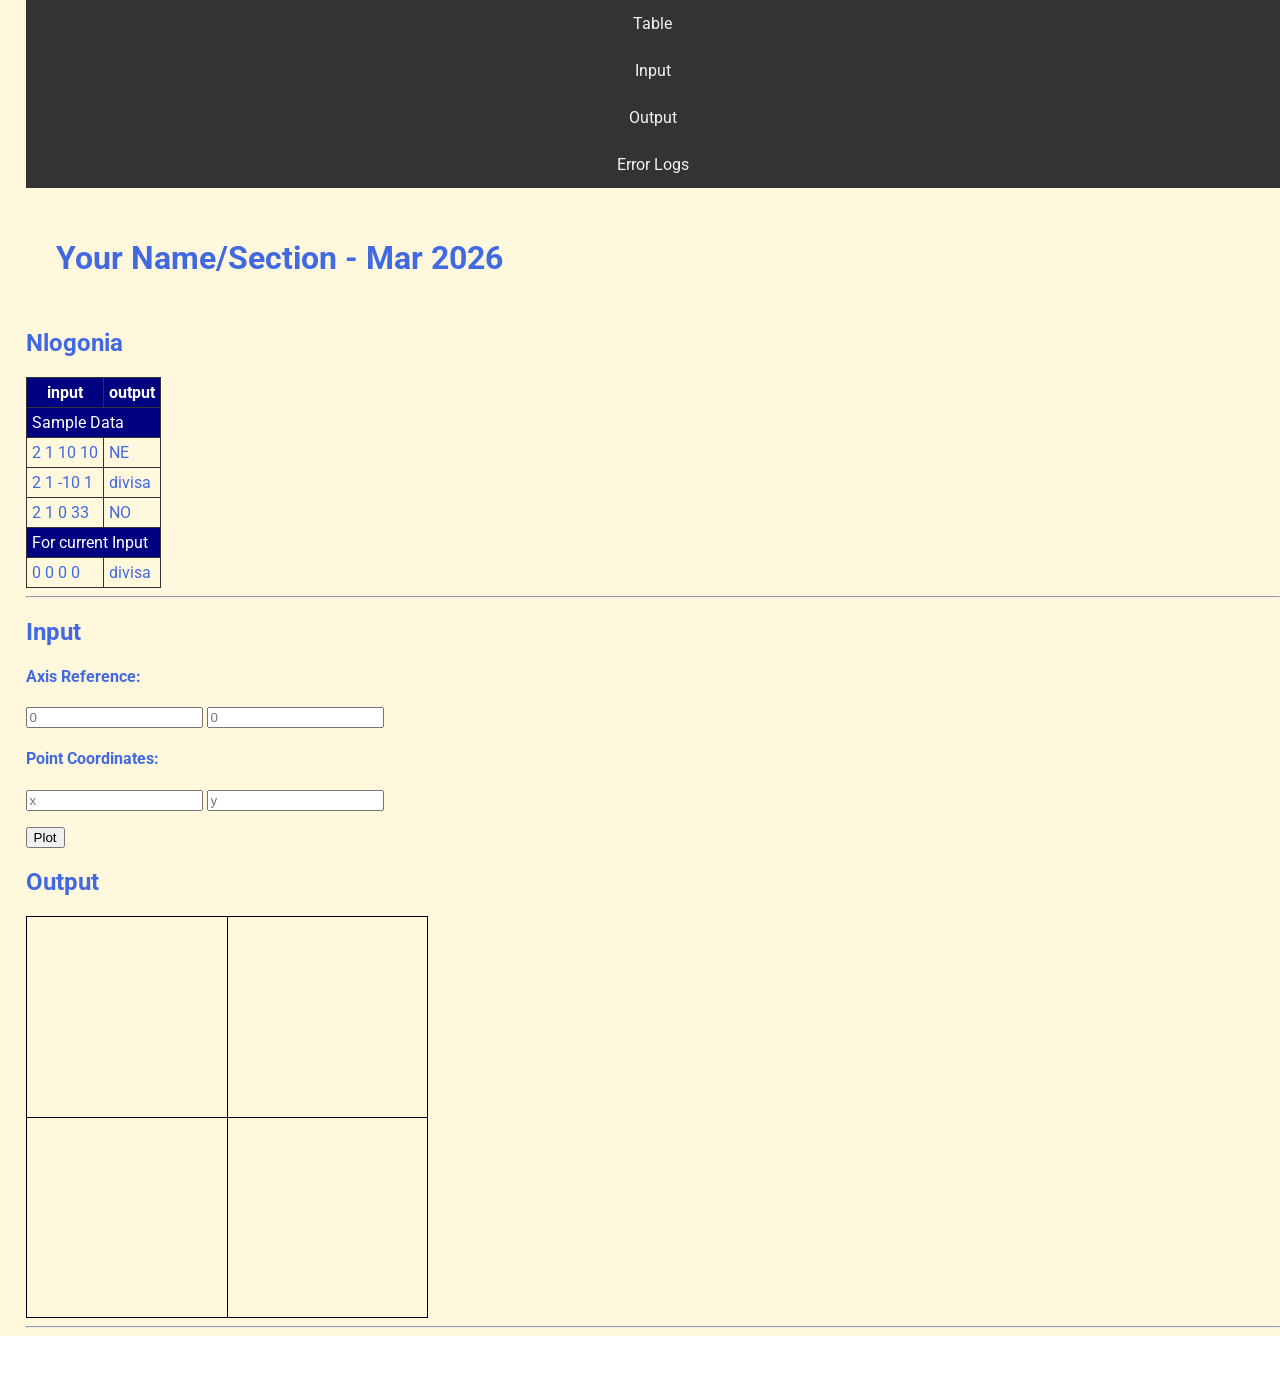
==== public/3rdGraded/index.html @ 5672c5ba "3rdgraded" ====
<!DOCTYPE html>
<html>
<head>
  <meta charset="utf-8">
  <meta name="viewport" content="width=device-width">
  <!-- change the authors name to both your names-->
  <meta name="author" content="Sir Roy/Al Mendoza">
  <meta name="description" content="testing and debugging">
  <meta name="keywords" content="testing and debugging">
  <title>CS 3 </title>
  <link href="style.css" rel="stylesheet" type="text/css" />
  <link rel="preconnect" href="https://fonts.googleapis.com">
  <link rel="preconnect" href="https://fonts.gstatic.com" crossorigin>
  <link href="https://fonts.googleapis.com/css2?family=Open+Sans&family=Poppins:wght@300&family=Roboto&display=swap" rel="stylesheet">
  <link rel="icon" type="image/x-icon" href="images/favicon.ico">
</head>

<body>
  <header>
    <nav>
      <a href="#start">Table</a>
      <a href="#input">Input</a>
      <a href="#output">Output</a>
      <a href="errorlogs.html">Error Logs</a>
    </nav>
    
    <h1 style="padding: 30px">Your Name/Section  - Mar 2026 </h1>
    <h2 id="start"> Nlogonia </h2>
  </header>

  <section id="table">
    <table> 
      <tr class="rColor">
        <th> input </th> <th> output</th>
      </tr>
      <tr class="rColor"> 
        <td colspan="2"> Sample Data</td>
      </tr>
      <tr> 
        <td> 2 1 10 10 </td> <td> NE</td>
      </tr>
      <tr> 
        <td> 2 1 -10 1 </td> <td> divisa</td>
      </tr>
      <tr> 
        <td> 2 1 0 33 </td> <td> NO </td>
      </tr>
      <tr  class="rColor"> 
        <td colspan="2"> For current Input</td>
      </tr>
      <tr> 
        <td id="in1"> 0 0 0 0 </td> <td id="out1"> divisa </td>
      </tr>
    </table>
    <hr>
  </section>
  
  <section id="input">
    <h2> Input </h2>
  
    <h4>Axis Reference:</h4>
    <p>
      <input type="number" id="x0" placeholder="0">
      <input type="number" id="y0" placeholder="0">
    </p>
    
    <h4>Point Coordinates:</h4>
    <p>
      <input type="number" id="x" placeholder="x"> 
      <input type="number" id="y" placeholder="y">
    </p>
    <button onclick="plotPoint(Number(x0.value),Number(y0.value),Number(x.value), Number(y.value))"> Plot </button>
  </section>
  
  <section id="output">
    <h2 id="output"> Output </h2>
  
    <div id="coordinatePlane">
        <div id="xAxis" class="axis"></div>
        <div id="yAxis" class="axis"></div>
    </div>
    <hr>
  </section>
  
  <!--- anchors for socmed site are done with image sprites -->
  <footer>
    <a href="https://facebook.com"> 
    <div class="icon facebook"></div>
    </a>
    <a href="https://twitter.com">
    <div class="icon twitter"></div>
    </a>
    <a href="https://github.com">
    <div class="icon github"></div>
    </a>
  </footer>
  <script defer src="script.js"></script>
</body>

</html>
---- public/3rdGraded/style.css ----
html {
  height: 100%;
  width: 100%;
}

body{
  font-family: 'Open Sans', sans-serif;
  font-family: 'Poppins', sans-serif;
  font-family: 'Roboto', sans-serif;
  background-color: cornsilk;
  color:royalblue;
  padding: 0;
  margin: 0;
}

section, header {
  padding-left: 2%;
}

/*---- CSS to control the navigation bar --- 
Requirements for the navigation:
- Navigation should all be on one line only and located on the first line of the browser and will not scroll with the rest of the content.  
- There should also a hover effect on each of the links to change background and foreground color.
*/
nav {
    width: 100%;
    background-color: #333;
}

nav a {
    display: block;
    color: #f2f2f2;
    text-align: center;
    padding: 14px 20px;
    text-decoration: none;
}

nav a :hover {
    background-color: #ddd;
    color: black;
}

/*------ to control coordinatePlane, the location of the small red box  --------*/
#coordinatePlane {
    position: relative;
    height: 400px;
    width: 400px;
    border: 1px solid black;
}
.point {
    height: 10px;
    width: 10px;
    background-color: red;
}
.axis {
    position: absolute;
    background-color: black;
}

#xAxis {
    left: 0;
    top: 200px;
    width: 100%;
    height: 1px;
}
#yAxis {
    left: 200px;
    bottom: 0;
    width: 1px;
    height: 100%;
}

/* ----- CSS properties for footer tag to display socmed icons facebook, twitter and github using sprites ---
- Discover how to use image sprites to make this work
*/
footer {
    width: 100%;
    background-color: white;
    color: #333;
    text-align: center;
    padding: 10px 0;
}
footer a {
  text-decoration: none;
}

.icon {
    width: 32px;
    height: 32px;
    display: inline-block;
    background: url('sprites.png') no-repeat;
}
.facebook {
    background-position: -226px -129px;
}
.twitter {
    background-position: -340px -129px;
}
.github {
    background-position: -456px -129px;
}

.facebook:hover {
  background-position: -226px -55px;
}
.twitter:hover {
  background-position: -340px -54px;
}
.github:hover {
  background-position: -456px -54px;
}

/* --- CSS for documenting process in the table in the errorlogs.html --*/
table{
  border-collapse: collapse;
}

th, td, tr{
  padding: 5px;
  border: 1px solid #333;  
}

.rColor {
  background-color: navy;
  color: white;
}
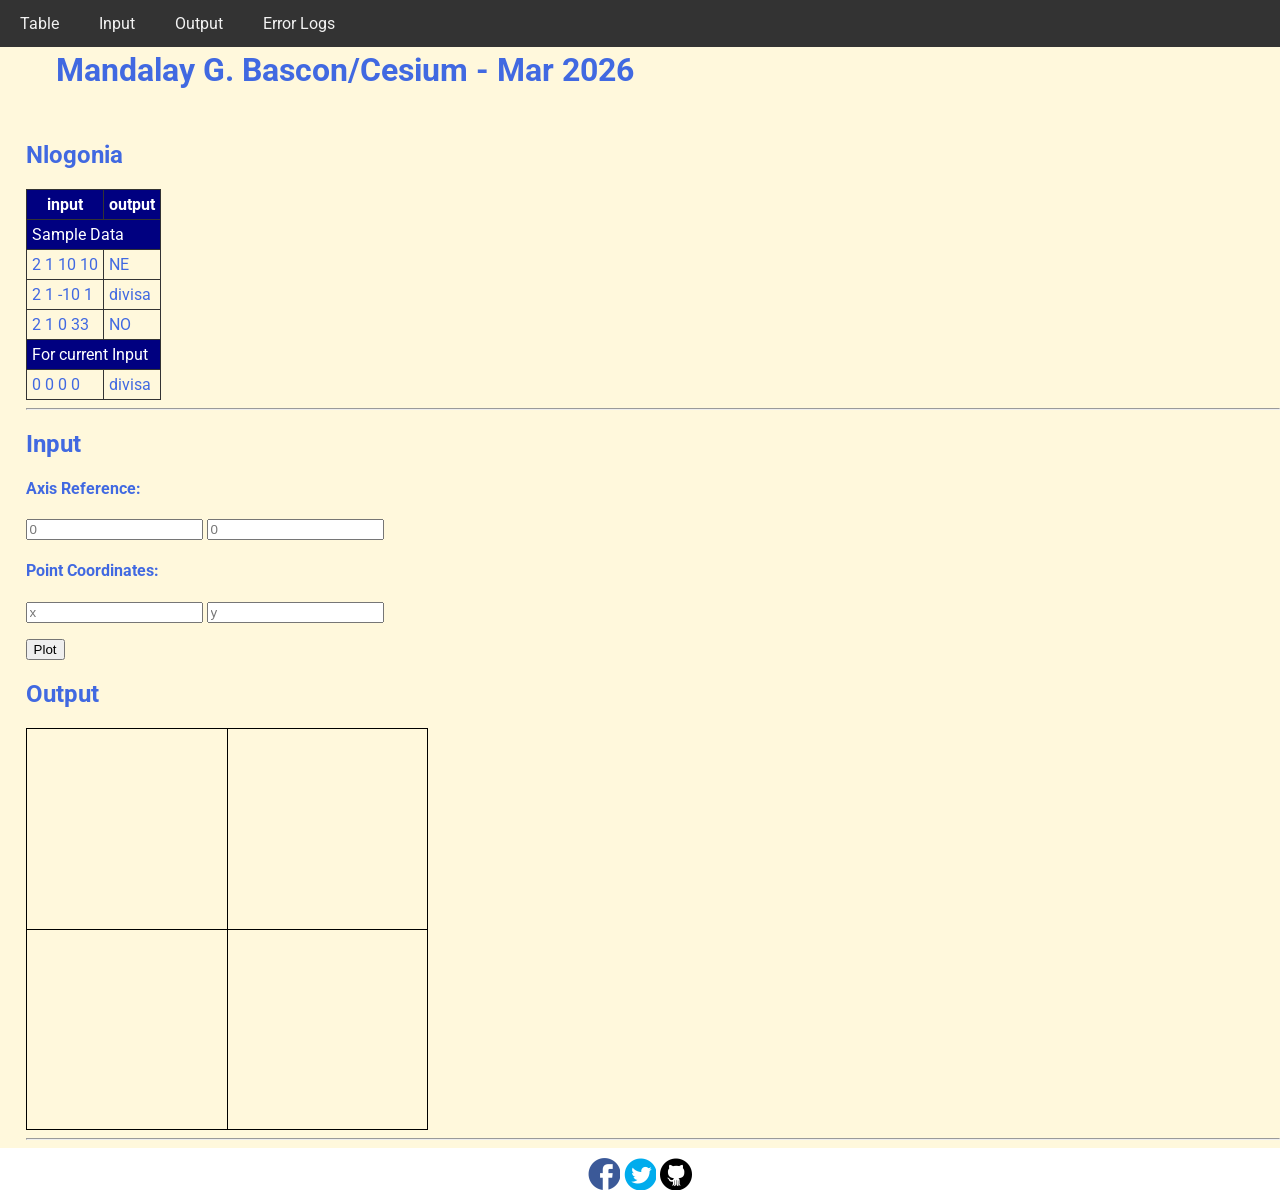
==== commit cf7e66b8: "yesking" ====
--- a/public/3rdGraded/index.html
+++ b/public/3rdGraded/index.html
@@ -4,7 +4,7 @@
   <meta charset="utf-8">
   <meta name="viewport" content="width=device-width">
   <!-- change the authors name to both your names-->
-  <meta name="author" content="Sir Roy/Al Mendoza">
+  <meta name="author" content="Mandalay Bascon">
   <meta name="description" content="testing and debugging">
   <meta name="keywords" content="testing and debugging">
   <title>CS 3 </title>
@@ -24,7 +24,7 @@
       <a href="errorlogs.html">Error Logs</a>
     </nav>
     
-    <h1 style="padding: 30px">Your Name/Section  - Mar 2026 </h1>
+    <h1 style="padding: 30px">Mandalay G. Bascon/Cesium  - Mar 2026 </h1>
     <h2 id="start"> Nlogonia </h2>
   </header>
 
--- a/public/3rdGraded/style.css
+++ b/public/3rdGraded/style.css
@@ -4,9 +4,7 @@
 }
 
 body{
-  font-family: 'Open Sans', sans-serif;
-  font-family: 'Poppins', sans-serif;
-  font-family: 'Roboto', sans-serif;
+  font-family: 'Open Sans', 'Roboto', 'Poppins', sans-serif;
   background-color: cornsilk;
   color:royalblue;
   padding: 0;
@@ -25,6 +23,11 @@
 nav {
     width: 100%;
     background-color: #333;
+    position: fixed; 
+    top: 0;
+    left: 0;
+    z-index: 1000;
+    display: flex;
 }
 
 nav a {
@@ -35,7 +38,7 @@
     text-decoration: none;
 }
 
-nav a :hover {
+nav a:hover {
     background-color: #ddd;
     color: black;
 }
@@ -88,7 +91,7 @@
     width: 32px;
     height: 32px;
     display: inline-block;
-    background: url('sprites.png') no-repeat;
+    background: url('images/sprites.png') no-repeat;
 }
 .facebook {
     background-position: -226px -129px;
